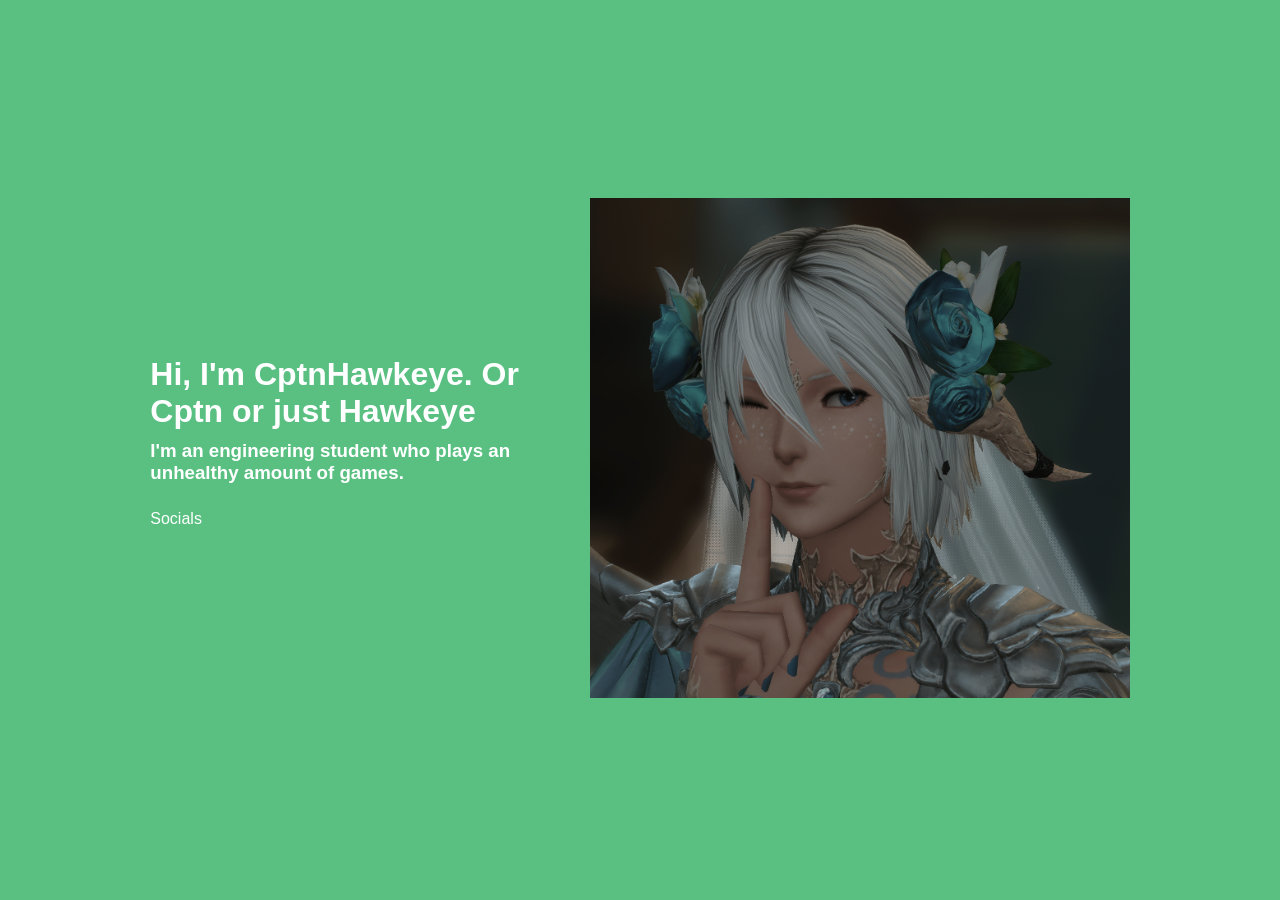
==== about_me.html @ 4c56998c "final 4 am push i need sleep" ====
<!DOCTYPE html>
<html>
<head>
<style>
    body {
        margin: 0;
        height: 100vh;
        display: flex;
        align-items: center;
        justify-content: center;
        background-color: #59c082;
        font-family: "Josefin", sans-serif;
        color: white;
    }

    /* Main layout: text on left, image on right */
    .container {
        display: flex;
        align-items: center;
        gap: 40px;
    }

    /* Stack the headers */
    .text-block {
        display: flex;
        flex-direction: column;
        text-align: left;
        max-width: 400px;
        gap: 10px;
    }

    .text-block h1, .text-block h3 {
        margin: 0;
    }

    /* Image formatting */
    .image-block img {
        max-height: 500px;
        height: auto;
        width: auto;
    }

</style>
</head>
<body>

    <div class="container">
        
        <!-- Left side text -->
        <div class="text-block">
            <h1>Hi, I'm CptnHawkeye. Or Cptn or just Hawkeye</h1>
            <h3>I'm an engineering student who plays an unhealthy amount of games.</h3>
            <p>Socials</p>
        </div>

        <!-- Right side image -->
        <div class="image-block">
            <img src="image/koharuheadshot.png" alt="headshot">
        </div>

    </div>

</body>
</html>
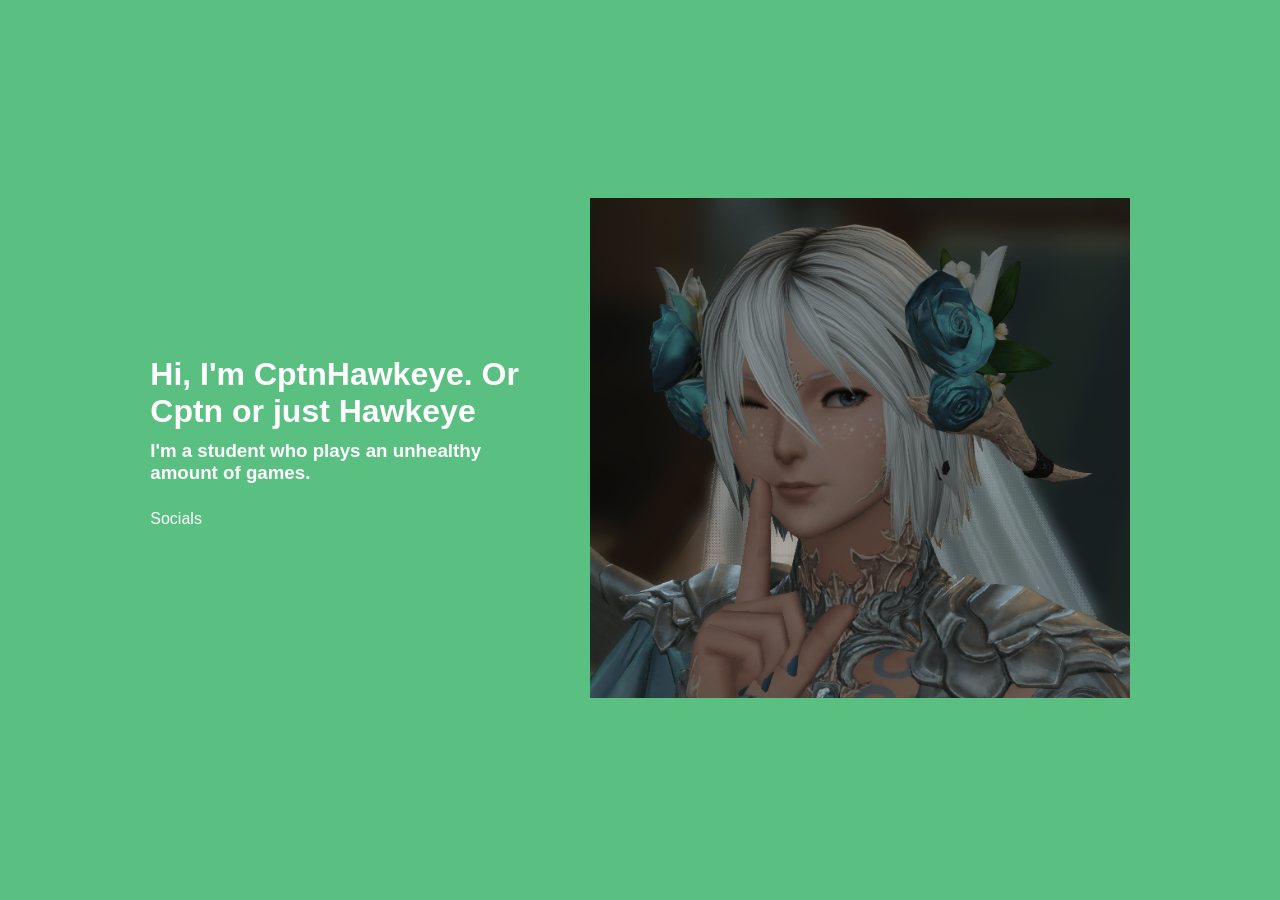
==== commit ca203a2f: "Update about_me.html" ====
--- a/about_me.html
+++ b/about_me.html
@@ -49,7 +49,7 @@
         <!-- Left side text -->
         <div class="text-block">
             <h1>Hi, I'm CptnHawkeye. Or Cptn or just Hawkeye</h1>
-            <h3>I'm an engineering student who plays an unhealthy amount of games.</h3>
+            <h3>I'm a student who plays an unhealthy amount of games.</h3>
             <p>Socials</p>
         </div>
 
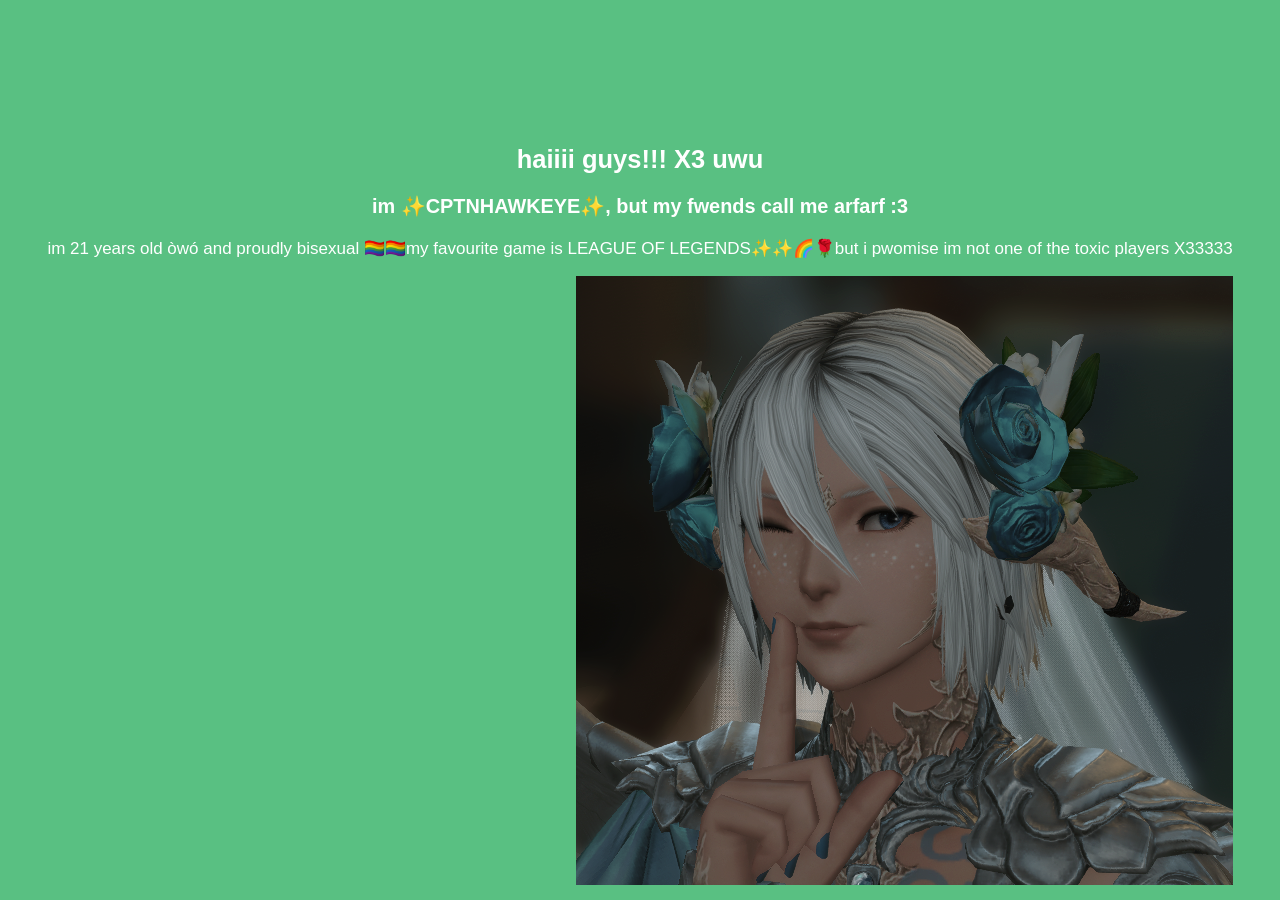
==== commit 62acf939: "deez" ====
--- a/about_me.html
+++ b/about_me.html
@@ -1,60 +1,21 @@
 <!DOCTYPE html>
 <html>
 <head>
-<style>
-    body {
-        margin: 0;
-        height: 100vh;
-        display: flex;
-        align-items: center;
-        justify-content: center;
-        background-color: #59c082;
-        font-family: "Josefin", sans-serif;
-        color: white;
-    }
-
-    /* Main layout: text on left, image on right */
-    .container {
-        display: flex;
-        align-items: center;
-        gap: 40px;
-    }
-
-    /* Stack the headers */
-    .text-block {
-        display: flex;
-        flex-direction: column;
-        text-align: left;
-        max-width: 400px;
-        gap: 10px;
-    }
-
-    .text-block h1, .text-block h3 {
-        margin: 0;
-    }
-
-    /* Image formatting */
-    .image-block img {
-        max-height: 500px;
-        height: auto;
-        width: auto;
-    }
-
-</style>
+<link rel="stylesheet" href="style.css">
 </head>
 <body>
 
     <div class="container">
-        
+        <section>
         <!-- Left side text -->
         <div class="text-block">
-            <h1>Hi, I'm CptnHawkeye. Or Cptn or just Hawkeye</h1>
-            <h3>I'm a student who plays an unhealthy amount of games.</h3>
-            <p>Socials</p>
+            <h1>haiiii guys!!! X3 uwu</h1>
+            <h3>im ✨CPTNHAWKEYE✨, but my fwends call me arfarf :3</h3>
+            <p>im 21 years old òwó and proudly bisexual 🏳️‍🌈🏳️‍🌈my favourite game is LEAGUE OF LEGENDS✨✨🌈🌹but i pwomise im not one of the toxic players X33333</p>
         </div>
-
+        </section>
         <!-- Right side image -->
-        <div class="image-block">
+        <div class="float-img-right">
             <img src="image/koharuheadshot.png" alt="headshot">
         </div>
 
--- a/style.css
+++ b/style.css
@@ -0,0 +1,50 @@
+body {
+        margin:0;
+        display:flex;
+        flex-direction: column;
+        height: 100vh;
+        align-items:center;
+        justify-content:center;
+        font-family:"Josefin", sans-serif;
+        font-weight: 500;
+        background-color: #59c082;
+        color: #ffffff;
+        text-align: center;
+        font-size: 17px;
+
+        
+}
+
+.menu-button {
+    display: block;
+    margin: 10px auto;      /* centers them horizontally */
+    width: fit-content;     /* keeps natural size */
+    padding: 0.6rem 1.4rem;
+    background: #ffffff;
+    color: #59c082;
+    text-decoration: none;
+    border-radius: 12px;
+    font-weight: bold;
+    transition: transform 0.2s;
+}
+.card-button {
+    display: inline-block;
+    padding: 0.6rem 1.4rem;
+    background: #ffffff;
+    color: #59c082;
+    text-decoration: none;
+    border-radius: 12px;
+    font-weight: bold;
+    transition: transform 0.2s;
+}
+a {
+    display:block;
+    margin: 10px 0;
+}
+
+.float-img-right {
+    float:right;
+    max-height: 500px;
+    height: auto;
+    width: auto;
+}
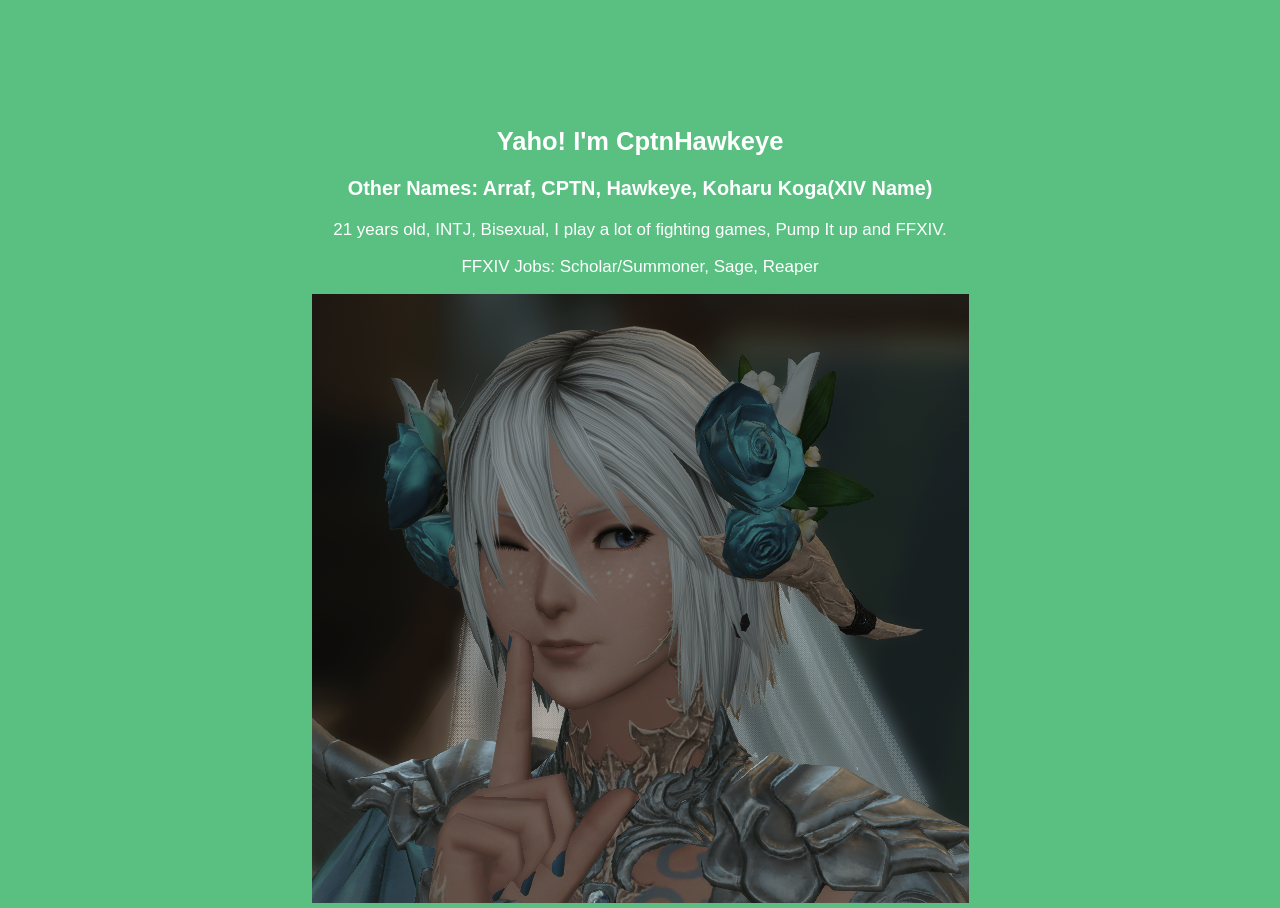
==== commit cecd98bb: "fortnite" ====
--- a/about_me.html
+++ b/about_me.html
@@ -9,9 +9,10 @@
         <section>
         <!-- Left side text -->
         <div class="text-block">
-            <h1>haiiii guys!!! X3 uwu</h1>
-            <h3>im ✨CPTNHAWKEYE✨, but my fwends call me arfarf :3</h3>
-            <p>im 21 years old òwó and proudly bisexual 🏳️‍🌈🏳️‍🌈my favourite game is LEAGUE OF LEGENDS✨✨🌈🌹but i pwomise im not one of the toxic players X33333</p>
+            <h1>Yaho! I'm CptnHawkeye</h1>
+            <h3>Other Names: Arraf, CPTN, Hawkeye, Koharu Koga(XIV Name)</h3>
+            <p>21 years old, INTJ, Bisexual, I play a lot of fighting games, Pump It up and FFXIV. </p>
+            <p>FFXIV Jobs: Scholar/Summoner, Sage, Reaper</p>
         </div>
         </section>
         <!-- Right side image -->
--- a/style.css
+++ b/style.css
@@ -5,8 +5,8 @@
         height: 100vh;
         align-items:center;
         justify-content:center;
-        font-family:"Josefin", sans-serif;
-        font-weight: 500;
+        font-family:"Arial",Helvetica,sans-serif;
+        font-weight: 350;
         background-color: #59c082;
         color: #ffffff;
         text-align: center;
@@ -14,7 +14,10 @@
 
         
 }
-
+header {
+    font-family: "Helvetica", sans-serif;
+    font-weight: 350;
+}
 .menu-button {
     display: block;
     margin: 10px auto;      /* centers them horizontally */
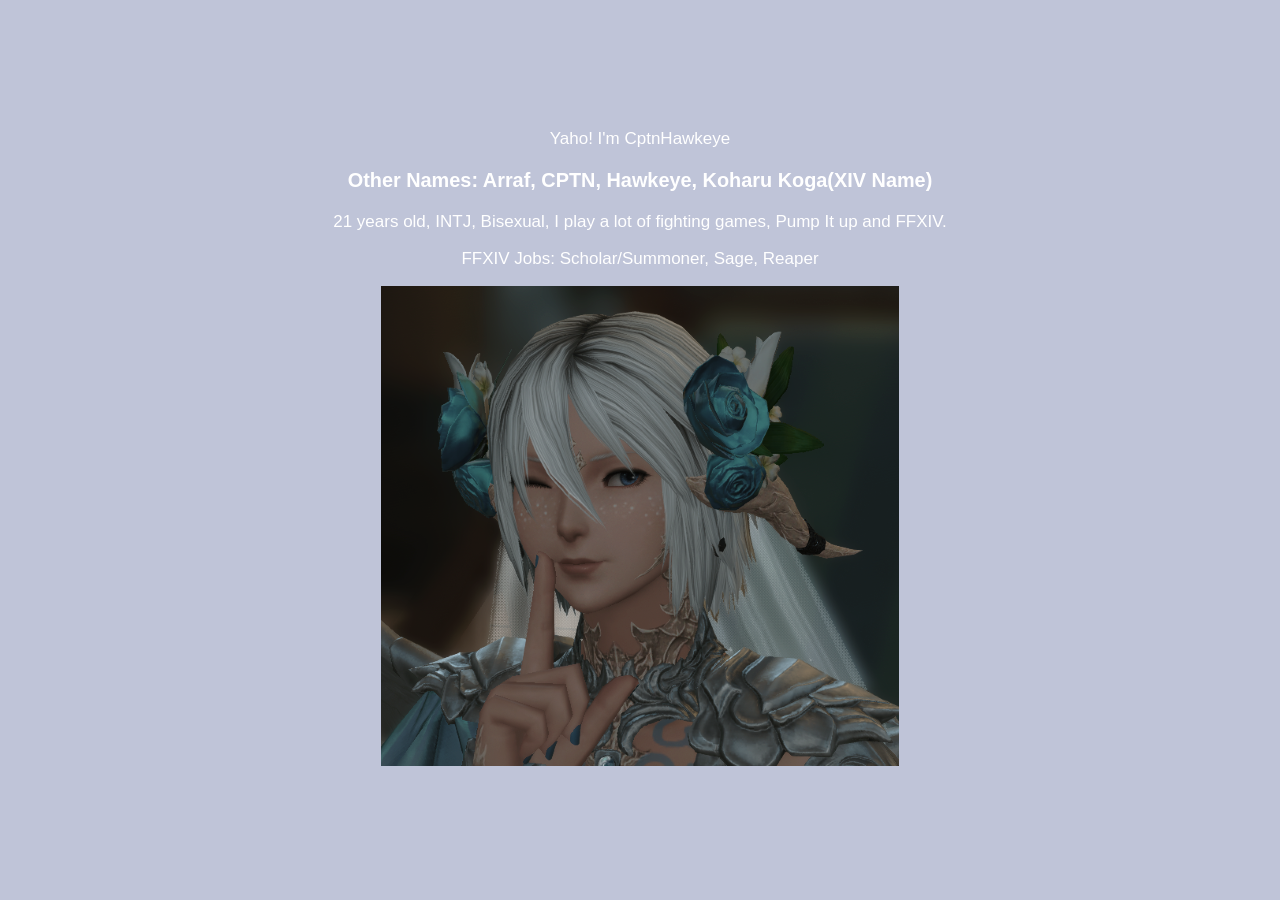
==== commit 948f2073: "Push" ====
--- a/about_me.html
+++ b/about_me.html
@@ -9,18 +9,27 @@
         <section>
         <!-- Left side text -->
         <div class="text-block">
-            <h1>Yaho! I'm CptnHawkeye</h1>
+            <marqee>Yaho! I'm CptnHawkeye</h1>
             <h3>Other Names: Arraf, CPTN, Hawkeye, Koharu Koga(XIV Name)</h3>
             <p>21 years old, INTJ, Bisexual, I play a lot of fighting games, Pump It up and FFXIV. </p>
             <p>FFXIV Jobs: Scholar/Summoner, Sage, Reaper</p>
         </div>
         </section>
         <!-- Right side image -->
-        <div class="float-img-right">
-            <img src="image/koharuheadshot.png" alt="headshot">
+        <div class=".float-img-right">
+            <img src="image/koharuheadshot(Smalle).png" alt="headshot">
         </div>
-
     </div>
 
 </body>
 </html>
+<!--  width:220px;
+  padding: 20px;
+  background: #ffffffcc;
+  backdrop-filter: blur(12px);
+  border-radius: 30px;
+  position: relative;
+
+  clip-path: path(
+    "M"
+  );-->
--- a/style.css
+++ b/style.css
@@ -7,7 +7,7 @@
         justify-content:center;
         font-family:"Arial",Helvetica,sans-serif;
         font-weight: 350;
-        background-color: #59c082;
+        background-color: #bfc4d8;
         color: #ffffff;
         text-align: center;
         font-size: 17px;
@@ -15,8 +15,18 @@
         
 }
 header {
+    background-color: #00ff66;
     font-family: "Helvetica", sans-serif;
     font-weight: 350;
+}
+
+.img-head{
+  border:#00ff66;
+  width: 900px;
+  height: 200px;
+  margin: auto;
+  padding: 10px;
+  background-image: url("https://github.com/Arraf-Hoque/cptn.hawkeye/blob/main/image/koharuflower.png?raw=true");
 }
 .menu-button {
     display: block;
@@ -24,11 +34,37 @@
     width: fit-content;     /* keeps natural size */
     padding: 0.6rem 1.4rem;
     background: #ffffff;
-    color: #59c082;
+    color: #bfc4d8;
     text-decoration: none;
     border-radius: 12px;
     font-weight: bold;
     transition: transform 0.2s;
+}
+
+.player-border {
+  width: 220px;
+  height: 500px;
+  padding: 20px;
+  background: #ffffffcc;
+  backdrop-filter: blur(12px);
+  border-radius: 30px;
+  position: relative;
+
+  /* This creates the blob-like shape with the bump on the left side */
+  clip-path: path(
+    "M 30 0 
+     Q 0 40 30 80  
+     V 350 
+     Q 0 390 30 440 
+     H 200 
+     Q 230 440 230 410 
+     V 30 
+     Q 230 0 200 0 
+     Z"
+  );
+
+  box-shadow: 0 6px 18px rgba(0,0,0,0.15);
+
 }
 .card-button {
     display: inline-block;
@@ -50,4 +86,97 @@
     max-height: 500px;
     height: auto;
     width: auto;
+}
+
+img { 
+  float:center
+}
+
+
+* {box-sizing:border-box}
+
+/* Slideshow container */
+.slideshow-container {
+  max-width: 1000px;
+  position: relative;
+  margin: auto;
+}
+
+/* Hide the images by default */
+.mySlides {
+  display: none;
+}
+
+/* Next & previous buttons */
+.prev, .next {
+  cursor: pointer;
+  position: absolute;
+  top: 50%;
+  width: auto;
+  margin-top: -22px;
+  padding: 16px;
+  color: white;
+  font-weight: bold;
+  font-size: 18px;
+  transition: 0.6s ease;
+  border-radius: 0 3px 3px 0;
+  user-select: none;
+}
+
+/* Position the "next button" to the right */
+.next {
+  right: 0;
+  border-radius: 3px 0 0 3px;
+}
+
+/* On hover, add a black background color with a little bit see-through */
+.prev:hover, .next:hover {
+  background-color: rgba(0,0,0,0.8);
+}
+
+/* Caption text */
+.text {
+  color: #f2f2f2;
+  font-size: 15px;
+  padding: 8px 12px;
+  position: absolute;
+  bottom: 8px;
+  width: 100%;
+  text-align: center;
+}
+
+/* Number text (1/3 etc) */
+.numbertext {
+  color: #f2f2f2;
+  font-size: 12px;
+  padding: 8px 12px;
+  position: absolute;
+  top: 0;
+}
+
+/* The dots/bullets/indicators */
+.dot {
+  cursor: pointer;
+  height: 15px;
+  width: 15px;
+  margin: 0 2px;
+  background-color: #bbb;
+  border-radius: 50%;
+  display: inline-block;
+  transition: background-color 0.6s ease;
+}
+
+.active, .dot:hover {
+  background-color: #717171;
+}
+
+/* Fading animation */
+.fade {
+  animation-name: fade;
+  animation-duration: 1.5s;
+}
+
+@keyframes fade {
+  from {opacity: .4}
+  to {opacity: 1}
 }
